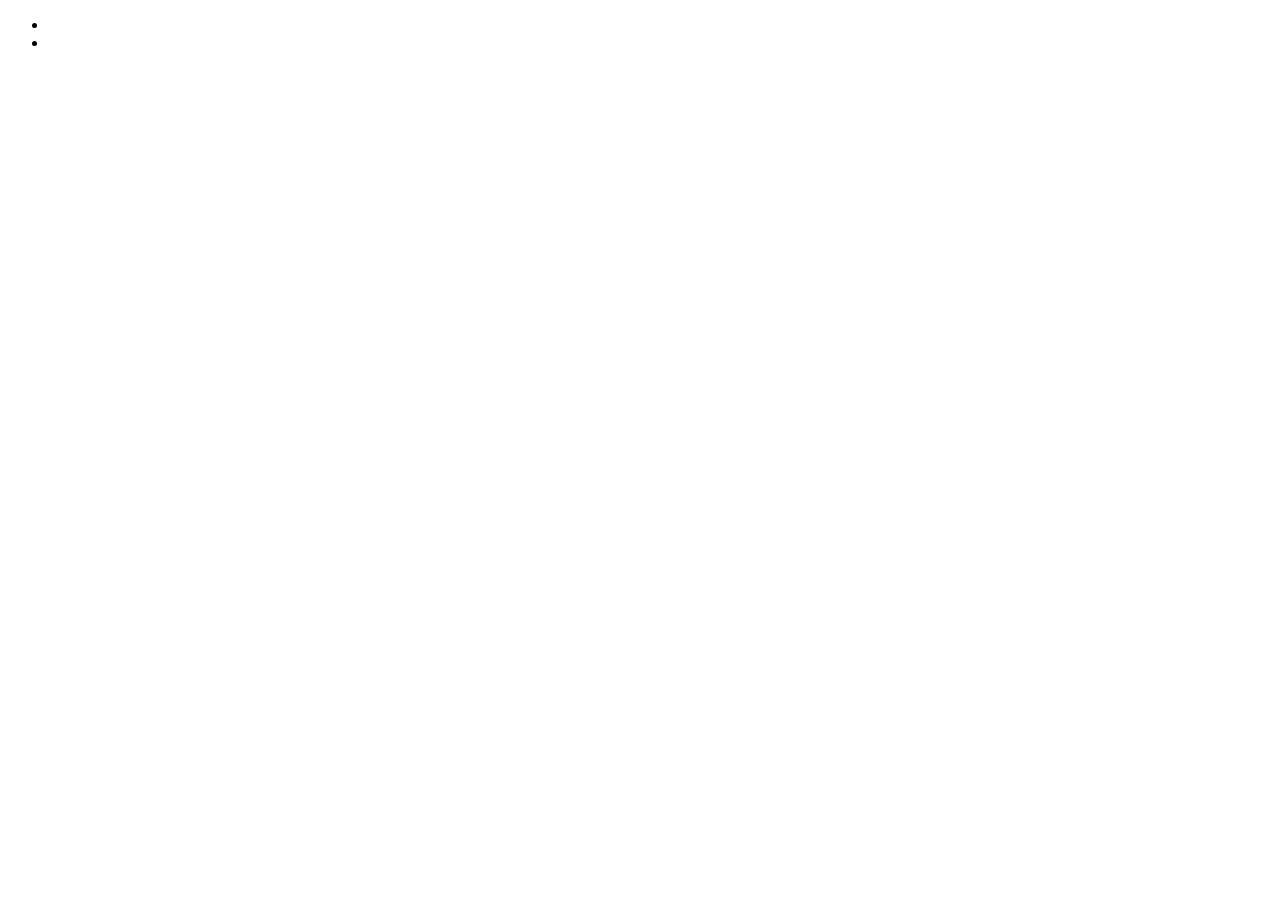
==== index.html @ cb712aa2 "index" ====
<!DOCTYPE html>
<html lang="en">
<head>
    <meta charset="UTF-8">
    <meta name="viewport" content="width=device-width, initial-scale=1.0">
    <meta http-equiv="X-UA-Compatible" content="ie=edge">
    <title>Document</title>
</head>
<body>
     <ul>
         <li> <a href="http://guluzadef.github.io/cristal"></a></li>
         <li> <a href="http://guluzadef.github.io/yourname"></a></li>
        </ul>
</body>
</html>
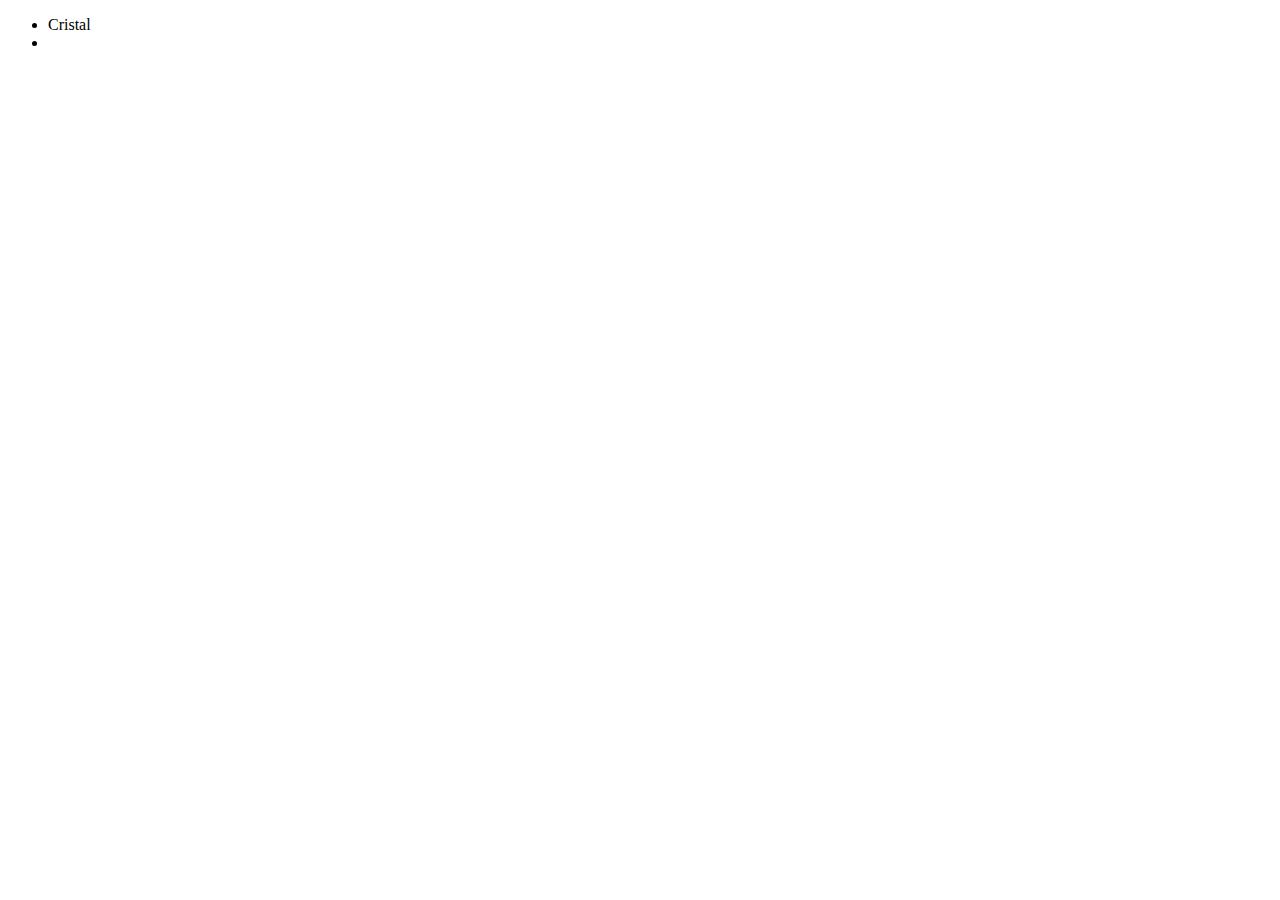
==== commit ba8538c8: "index" ====
--- a/index.html
+++ b/index.html
@@ -8,7 +8,7 @@
 </head>
 <body>
      <ul>
-         <li> <a href="http://guluzadef.github.io/cristal"></a></li>
+         <li> <a href="http://guluzadef.github.io/cristal"></a> Cristal</li>
          <li> <a href="http://guluzadef.github.io/yourname"></a></li>
         </ul>
 </body>
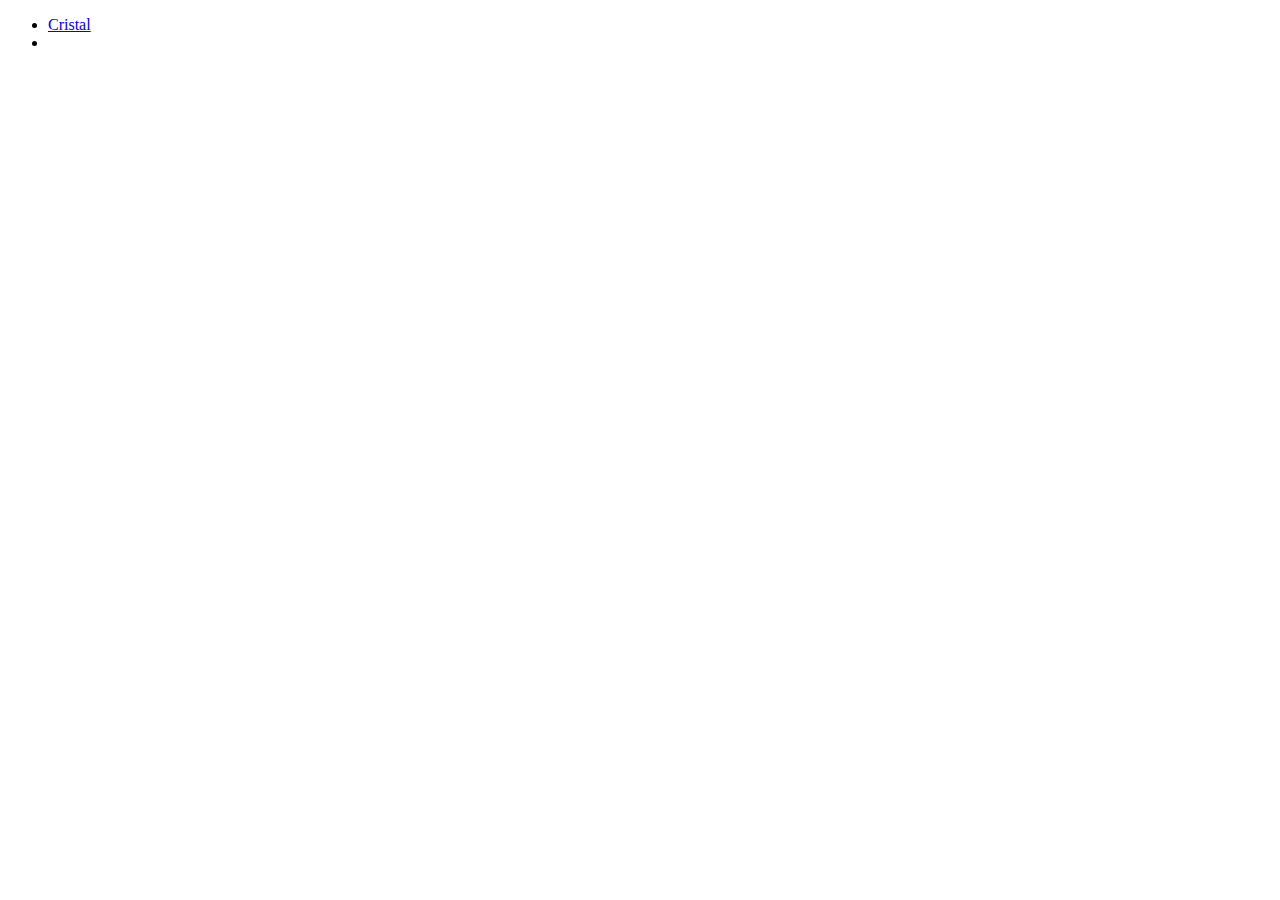
==== commit 747af826: "index" ====
--- a/index.html
+++ b/index.html
@@ -8,7 +8,7 @@
 </head>
 <body>
      <ul>
-         <li> <a href="http://guluzadef.github.io/cristal"></a> Cristal</li>
+         <li> <a href="http://guluzadef.github.io/cristal"> Cristal</a> </li>
          <li> <a href="http://guluzadef.github.io/yourname"></a></li>
         </ul>
 </body>
